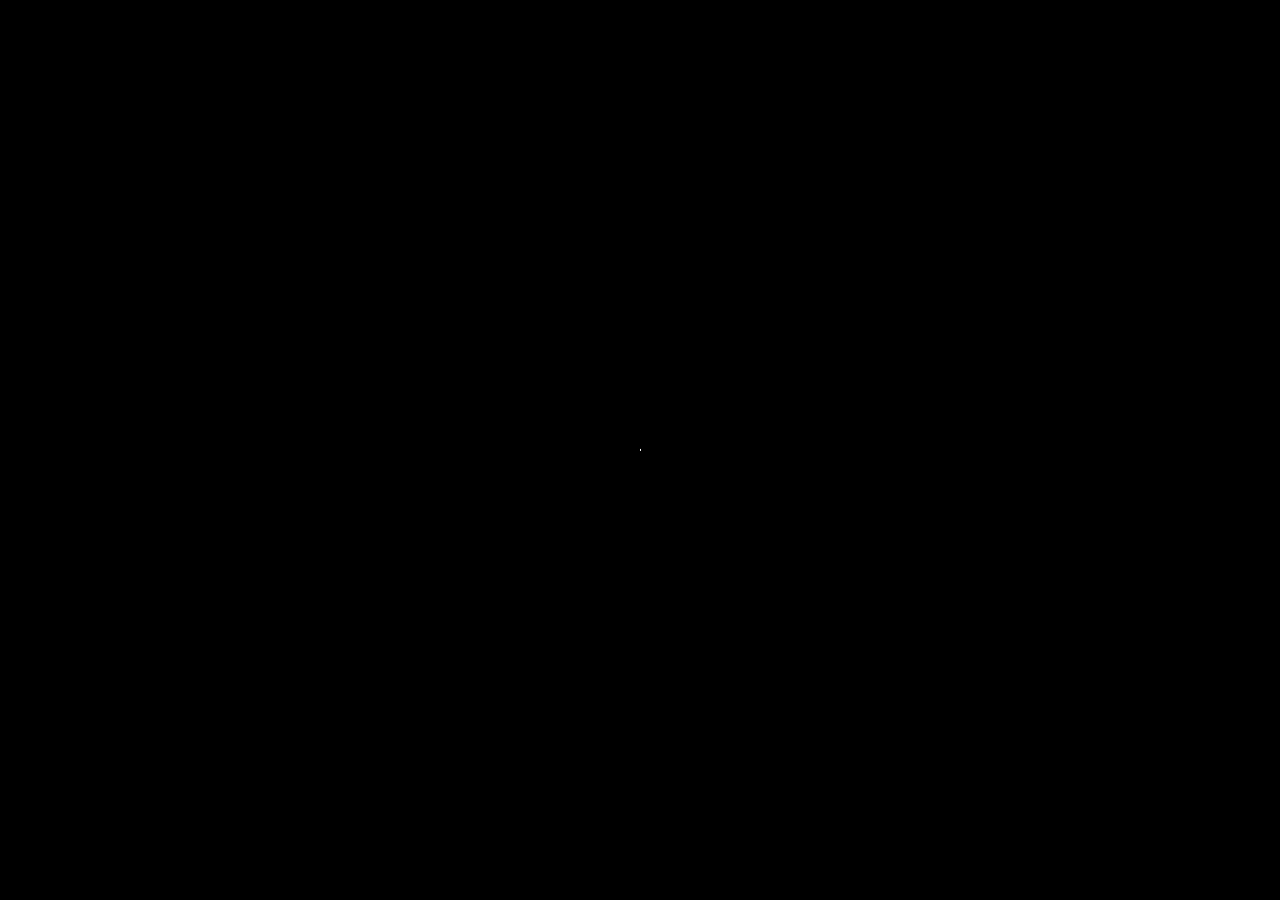
==== Portfolio/index.html @ 6f418587 "updated profile" ====
<html xmlns="http://www.w3.org/1999/xhtml" lang="en">

<head>
	<meta http-equiv="Content-Type" content="text/html; charset=utf-8" />
	<meta name="description" content="HTTrack is an easy-to-use website mirror utility. It allows you to download a World Wide website from the Internet to a local directory,building recursively all structures, getting html, images, and other files from the server to your computer. Links are rebuiltrelatively so that you can freely browse to the local site (works with any browser). You can mirror several sites together so that you can jump from one toanother. You can, also, update an existing mirror site, or resume an interrupted download. The robot is fully configurable, with an integrated help" />
	<meta name="keywords" content="httrack, HTTRACK, HTTrack, winhttrack, WINHTTRACK, WinHTTrack, offline browser, web mirror utility, aspirateur web, surf offline, web capture, www mirror utility, browse offline, local  site builder, website mirroring, aspirateur www, internet grabber, capture de site web, internet tool, hors connexion, unix, dos, windows 95, windows 98, solaris, ibm580, AIX 4.0, HTS, HTGet, web aspirator, web aspirateur, libre, GPL, GNU, free software" />
	<title>Local index - HTTrack Website Copier</title>
  <!-- Mirror and index made by HTTrack Website Copier/3.49-2 [XR&CO'2014] -->
	<style type="text/css">
	<!--

body {
	margin: 0;  padding: 0;  margin-bottom: 15px;  margin-top: 8px;
	background: #77b;
}
body, td {
	font: 14px "Trebuchet MS", Verdana, Arial, Helvetica, sans-serif;
	}

#subTitle {
	background: #000;  color: #fff;  padding: 4px;  font-weight: bold; 
	}

#siteNavigation a, #siteNavigation .current {
	font-weight: bold;  color: #448;
	}
#siteNavigation a:link    { text-decoration: none; }
#siteNavigation a:visited { text-decoration: none; }

#siteNavigation .current { background-color: #ccd; }

#siteNavigation a:hover   { text-decoration: none;  background-color: #fff;  color: #000; }
#siteNavigation a:active  { text-decoration: none;  background-color: #ccc; }


a:link    { text-decoration: underline;  color: #00f; }
a:visited { text-decoration: underline;  color: #000; }
a:hover   { text-decoration: underline;  color: #c00; }
a:active  { text-decoration: underline; }

#pageContent {
	clear: both;
	border-bottom: 6px solid #000;
	padding: 10px;  padding-top: 20px;
	line-height: 1.65em;
	background-image: url(backblue.gif);
	background-repeat: no-repeat;
	background-position: top right;
	}

#pageContent, #siteNavigation {
	background-color: #ccd;
	}


.imgLeft  { float: left;   margin-right: 10px;  margin-bottom: 10px; }
.imgRight { float: right;  margin-left: 10px;   margin-bottom: 10px; }

hr { height: 1px;  color: #000;  background-color: #000;  margin-bottom: 15px; }

h1 { margin: 0;  font-weight: bold;  font-size: 2em; }
h2 { margin: 0;  font-weight: bold;  font-size: 1.6em; }
h3 { margin: 0;  font-weight: bold;  font-size: 1.3em; }
h4 { margin: 0;  font-weight: bold;  font-size: 1.18em; }

.blak { background-color: #000; }
.hide { display: none; }
.tableWidth { min-width: 400px; }

.tblRegular       { border-collapse: collapse; }
.tblRegular td    { padding: 6px;  background-image: url(fade.gif);  border: 2px solid #99c; }
.tblHeaderColor, .tblHeaderColor td { background: #99c; }
.tblNoBorder td   { border: 0; }


// -->
</style>

</head>

<table width="76%" border="0" align="center" cellspacing="0" cellpadding="3" class="tableWidth">
	<tr>
	<td id="subTitle">HTTrack Website Copier - Open Source offline browser</td>
	</tr>
</table>
<table width="76%" border="0" align="center" cellspacing="0" cellpadding="0" class="tableWidth">
<tr class="blak">
<td>
	<table width="100%" border="0" align="center" cellspacing="1" cellpadding="0">
	<tr>
	<td colspan="6"> 
		<table width="100%" border="0" align="center" cellspacing="0" cellpadding="10">
		<tr> 
		<td id="pageContent"> 
<!-- ==================== End prologue ==================== -->

	<meta name="generator" content="HTTrack Website Copier/3.x">
	<TITLE>Local index - HTTrack</TITLE>
</HEAD>
<BODY>
<H1 ALIGN=Center>Index of locally available sites:</H1>
	<TABLE BORDER="0" WIDTH="100%" CELLSPACING="1" CELLPADDING="0">
		<TR>
			<TD BACKGROUND="fade.gif">
				&middot;
					<A HREF="marketifythemes.net/tailwind/elisc/index.html">
						marketifythemes.net/tailwind/elisc/index.html
					</A>		
			</TD>
		</TR>
	</TABLE>
	<BR>
	<BR>
	<BR>
  	<H6 ALIGN="RIGHT">
	<I>Mirror and index made by HTTrack Website Copier [XR&amp;CO'2008]</I>
	</H6>
	<!-- Mirror and index made by HTTrack Website Copier/3.49-2 [XR&CO'2014] -->
	<!-- Thanks for using HTTrack Website Copier! -->
	<meta HTTP-EQUIV="Refresh" CONTENT="0; URL=marketifythemes.net/tailwind/elisc/index.html">


<!-- ==================== Start epilogue ==================== -->
		</td>
		</tr>
		</table>
	</td>
	</tr>
	</table>
</td>
</tr>
</table>

<table width="76%" border="0" align="center" valign="bottom" cellspacing="0" cellpadding="0">
	<tr>
	<td id="footer"><small>&copy; 2008 Xavier Roche & other contributors - Web Design: Leto Kauler.</small></td>
	</tr>
</table>

</body>

</html>
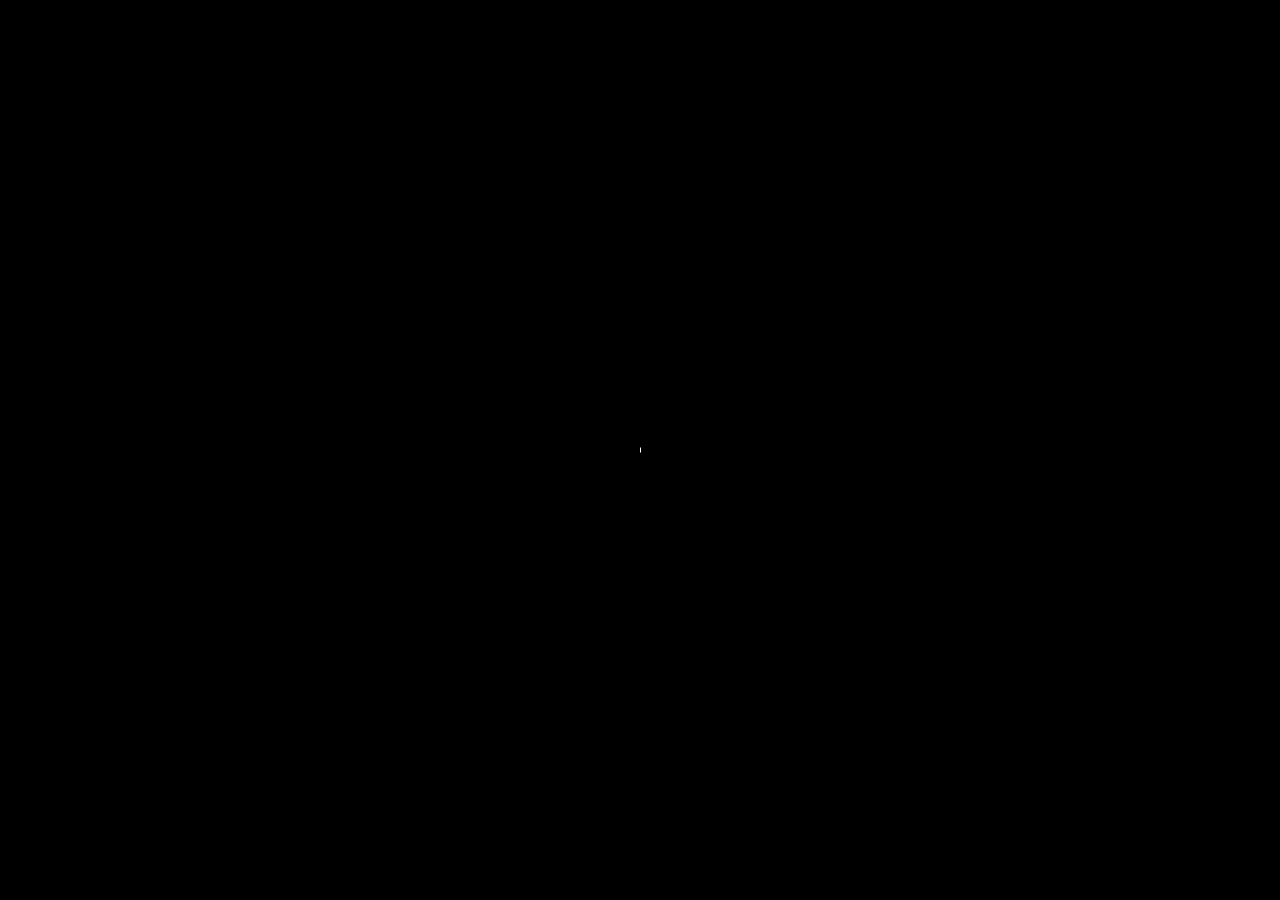
==== commit 760c077e: "pictures added" ====
--- a/Portfolio/index.html
+++ b/Portfolio/index.html
@@ -1,144 +1,244 @@
 <html xmlns="http://www.w3.org/1999/xhtml" lang="en">
 
 <head>
-	<meta http-equiv="Content-Type" content="text/html; charset=utf-8" />
-	<meta name="description" content="HTTrack is an easy-to-use website mirror utility. It allows you to download a World Wide website from the Internet to a local directory,building recursively all structures, getting html, images, and other files from the server to your computer. Links are rebuiltrelatively so that you can freely browse to the local site (works with any browser). You can mirror several sites together so that you can jump from one toanother. You can, also, update an existing mirror site, or resume an interrupted download. The robot is fully configurable, with an integrated help" />
-	<meta name="keywords" content="httrack, HTTRACK, HTTrack, winhttrack, WINHTTRACK, WinHTTrack, offline browser, web mirror utility, aspirateur web, surf offline, web capture, www mirror utility, browse offline, local  site builder, website mirroring, aspirateur www, internet grabber, capture de site web, internet tool, hors connexion, unix, dos, windows 95, windows 98, solaris, ibm580, AIX 4.0, HTS, HTGet, web aspirator, web aspirateur, libre, GPL, GNU, free software" />
-	<title>Local index - HTTrack Website Copier</title>
-  <!-- Mirror and index made by HTTrack Website Copier/3.49-2 [XR&CO'2014] -->
+	<meta charset="utf-8">
+	<meta name="description"
+		content="Explore OyKamal's Django Portfolio showcasing projects related to Django web development. Discover Django coding, web apps, and services. Hire a Django expert for your next project.">
+	<meta name="keywords"
+		content="Django Portfolio, Django Web Development, Django Projects, Django Coding, Web Apps, Django Services, Django Expert, Django Developer">
+	<title>OyKamal's Django Portfolio</title>
+
+	<!-- Mirror and index made by HTTrack Website Copier/3.49-2 [XR&CO'2014] -->
 	<style type="text/css">
-	<!--
-
-body {
-	margin: 0;  padding: 0;  margin-bottom: 15px;  margin-top: 8px;
-	background: #77b;
-}
-body, td {
-	font: 14px "Trebuchet MS", Verdana, Arial, Helvetica, sans-serif;
-	}
-
-#subTitle {
-	background: #000;  color: #fff;  padding: 4px;  font-weight: bold; 
-	}
-
-#siteNavigation a, #siteNavigation .current {
-	font-weight: bold;  color: #448;
-	}
-#siteNavigation a:link    { text-decoration: none; }
-#siteNavigation a:visited { text-decoration: none; }
-
-#siteNavigation .current { background-color: #ccd; }
-
-#siteNavigation a:hover   { text-decoration: none;  background-color: #fff;  color: #000; }
-#siteNavigation a:active  { text-decoration: none;  background-color: #ccc; }
-
-
-a:link    { text-decoration: underline;  color: #00f; }
-a:visited { text-decoration: underline;  color: #000; }
-a:hover   { text-decoration: underline;  color: #c00; }
-a:active  { text-decoration: underline; }
-
-#pageContent {
-	clear: both;
-	border-bottom: 6px solid #000;
-	padding: 10px;  padding-top: 20px;
-	line-height: 1.65em;
-	background-image: url(backblue.gif);
-	background-repeat: no-repeat;
-	background-position: top right;
-	}
-
-#pageContent, #siteNavigation {
-	background-color: #ccd;
-	}
-
-
-.imgLeft  { float: left;   margin-right: 10px;  margin-bottom: 10px; }
-.imgRight { float: right;  margin-left: 10px;   margin-bottom: 10px; }
-
-hr { height: 1px;  color: #000;  background-color: #000;  margin-bottom: 15px; }
-
-h1 { margin: 0;  font-weight: bold;  font-size: 2em; }
-h2 { margin: 0;  font-weight: bold;  font-size: 1.6em; }
-h3 { margin: 0;  font-weight: bold;  font-size: 1.3em; }
-h4 { margin: 0;  font-weight: bold;  font-size: 1.18em; }
-
-.blak { background-color: #000; }
-.hide { display: none; }
-.tableWidth { min-width: 400px; }
-
-.tblRegular       { border-collapse: collapse; }
-.tblRegular td    { padding: 6px;  background-image: url(fade.gif);  border: 2px solid #99c; }
-.tblHeaderColor, .tblHeaderColor td { background: #99c; }
-.tblNoBorder td   { border: 0; }
-
-
-// -->
-</style>
+		<!--
+		body {
+			margin: 0;
+			padding: 0;
+			margin-bottom: 15px;
+			margin-top: 8px;
+			background: #77b;
+		}
+
+		body,
+		td {
+			font: 14px "Trebuchet MS", Verdana, Arial, Helvetica, sans-serif;
+		}
+
+		#subTitle {
+			background: #000;
+			color: #fff;
+			padding: 4px;
+			font-weight: bold;
+		}
+
+		#siteNavigation a,
+		#siteNavigation .current {
+			font-weight: bold;
+			color: #448;
+		}
+
+		#siteNavigation a:link {
+			text-decoration: none;
+		}
+
+		#siteNavigation a:visited {
+			text-decoration: none;
+		}
+
+		#siteNavigation .current {
+			background-color: #ccd;
+		}
+
+		#siteNavigation a:hover {
+			text-decoration: none;
+			background-color: #fff;
+			color: #000;
+		}
+
+		#siteNavigation a:active {
+			text-decoration: none;
+			background-color: #ccc;
+		}
+
+
+		a:link {
+			text-decoration: underline;
+			color: #00f;
+		}
+
+		a:visited {
+			text-decoration: underline;
+			color: #000;
+		}
+
+		a:hover {
+			text-decoration: underline;
+			color: #c00;
+		}
+
+		a:active {
+			text-decoration: underline;
+		}
+
+		#pageContent {
+			clear: both;
+			border-bottom: 6px solid #000;
+			padding: 10px;
+			padding-top: 20px;
+			line-height: 1.65em;
+			background-image: url(backblue.gif);
+			background-repeat: no-repeat;
+			background-position: top right;
+		}
+
+		#pageContent,
+		#siteNavigation {
+			background-color: #ccd;
+		}
+
+
+		.imgLeft {
+			float: left;
+			margin-right: 10px;
+			margin-bottom: 10px;
+		}
+
+		.imgRight {
+			float: right;
+			margin-left: 10px;
+			margin-bottom: 10px;
+		}
+
+		hr {
+			height: 1px;
+			color: #000;
+			background-color: #000;
+			margin-bottom: 15px;
+		}
+
+		h1 {
+			margin: 0;
+			font-weight: bold;
+			font-size: 2em;
+		}
+
+		h2 {
+			margin: 0;
+			font-weight: bold;
+			font-size: 1.6em;
+		}
+
+		h3 {
+			margin: 0;
+			font-weight: bold;
+			font-size: 1.3em;
+		}
+
+		h4 {
+			margin: 0;
+			font-weight: bold;
+			font-size: 1.18em;
+		}
+
+		.blak {
+			background-color: #000;
+		}
+
+		.hide {
+			display: none;
+		}
+
+		.tableWidth {
+			min-width: 400px;
+		}
+
+		.tblRegular {
+			border-collapse: collapse;
+		}
+
+		.tblRegular td {
+			padding: 6px;
+			background-image: url(fade.gif);
+			border: 2px solid #99c;
+		}
+
+		.tblHeaderColor,
+		.tblHeaderColor td {
+			background: #99c;
+		}
+
+		.tblNoBorder td {
+			border: 0;
+		}
+
+
+		// 
+		-->
+	</style>
 
 </head>
 
 <table width="76%" border="0" align="center" cellspacing="0" cellpadding="3" class="tableWidth">
 	<tr>
-	<td id="subTitle">HTTrack Website Copier - Open Source offline browser</td>
+		<td id="subTitle">HTTrack Website Copier - Open Source offline browser</td>
 	</tr>
 </table>
 <table width="76%" border="0" align="center" cellspacing="0" cellpadding="0" class="tableWidth">
-<tr class="blak">
-<td>
-	<table width="100%" border="0" align="center" cellspacing="1" cellpadding="0">
-	<tr>
-	<td colspan="6"> 
-		<table width="100%" border="0" align="center" cellspacing="0" cellpadding="10">
-		<tr> 
-		<td id="pageContent"> 
-<!-- ==================== End prologue ==================== -->
-
-	<meta name="generator" content="HTTrack Website Copier/3.x">
-	<TITLE>Local index - HTTrack</TITLE>
-</HEAD>
-<BODY>
-<H1 ALIGN=Center>Index of locally available sites:</H1>
-	<TABLE BORDER="0" WIDTH="100%" CELLSPACING="1" CELLPADDING="0">
-		<TR>
-			<TD BACKGROUND="fade.gif">
-				&middot;
-					<A HREF="marketifythemes.net/tailwind/elisc/index.html">
-						marketifythemes.net/tailwind/elisc/index.html
-					</A>		
-			</TD>
-		</TR>
-	</TABLE>
-	<BR>
-	<BR>
-	<BR>
-  	<H6 ALIGN="RIGHT">
-	<I>Mirror and index made by HTTrack Website Copier [XR&amp;CO'2008]</I>
-	</H6>
-	<!-- Mirror and index made by HTTrack Website Copier/3.49-2 [XR&CO'2014] -->
-	<!-- Thanks for using HTTrack Website Copier! -->
-	<meta HTTP-EQUIV="Refresh" CONTENT="0; URL=marketifythemes.net/tailwind/elisc/index.html">
-
-
-<!-- ==================== Start epilogue ==================== -->
+	<tr class="blak">
+		<td>
+			<table width="100%" border="0" align="center" cellspacing="1" cellpadding="0">
+				<tr>
+					<td colspan="6">
+						<table width="100%" border="0" align="center" cellspacing="0" cellpadding="10">
+							<tr>
+								<td id="pageContent">
+									<!-- ==================== End prologue ==================== -->
+
+									<meta name="generator" content="HTTrack Website Copier/3.x">
+									<TITLE>Local index - HTTrack</TITLE>
+									</HEAD>
+
+									<BODY>
+										<H1 ALIGN=Center>Index of locally available sites:</H1>
+										/* <TABLE BORDER="0" WIDTH="100%" CELLSPACING="1" CELLPADDING="0">
+											<TR>
+												<TD BACKGROUND="fade.gif">
+													&middot;
+													<A HREF="marketifythemes.net/tailwind/elisc/index.html">
+														marketifythemes.net/tailwind/elisc/index.html
+													</A>
+												</TD>
+											</TR>
+										</TABLE> */
+										<BR>
+										<BR>
+										<BR>
+										/* <H6 ALIGN="RIGHT">
+											<I>Mirror and index made by HTTrack Website Copier [XR&amp;CO'2008]</I>
+										</H6>
+										<!-- Mirror and index made by HTTrack Website Copier/3.49-2 [XR&CO'2014] -->
+										<!-- Thanks for using HTTrack Website Copier! -->
+										<meta HTTP-EQUIV="Refresh"
+											CONTENT="0; URL=marketifythemes.net/tailwind/elisc/index.html"> */
+
+
+										<!-- ==================== Start epilogue ==================== -->
+								</td>
+							</tr>
+						</table>
+					</td>
+				</tr>
+			</table>
 		</td>
-		</tr>
-		</table>
-	</td>
 	</tr>
-	</table>
-</td>
-</tr>
 </table>
 
 <table width="76%" border="0" align="center" valign="bottom" cellspacing="0" cellpadding="0">
 	<tr>
-	<td id="footer"><small>&copy; 2008 Xavier Roche & other contributors - Web Design: Leto Kauler.</small></td>
+		<td id="footer"><small>&copy; 2008 Xavier Roche & other contributors - Web Design: Leto Kauler.</small></td>
 	</tr>
 </table>
 
 </body>
 
-</html>
-
-
+</html>